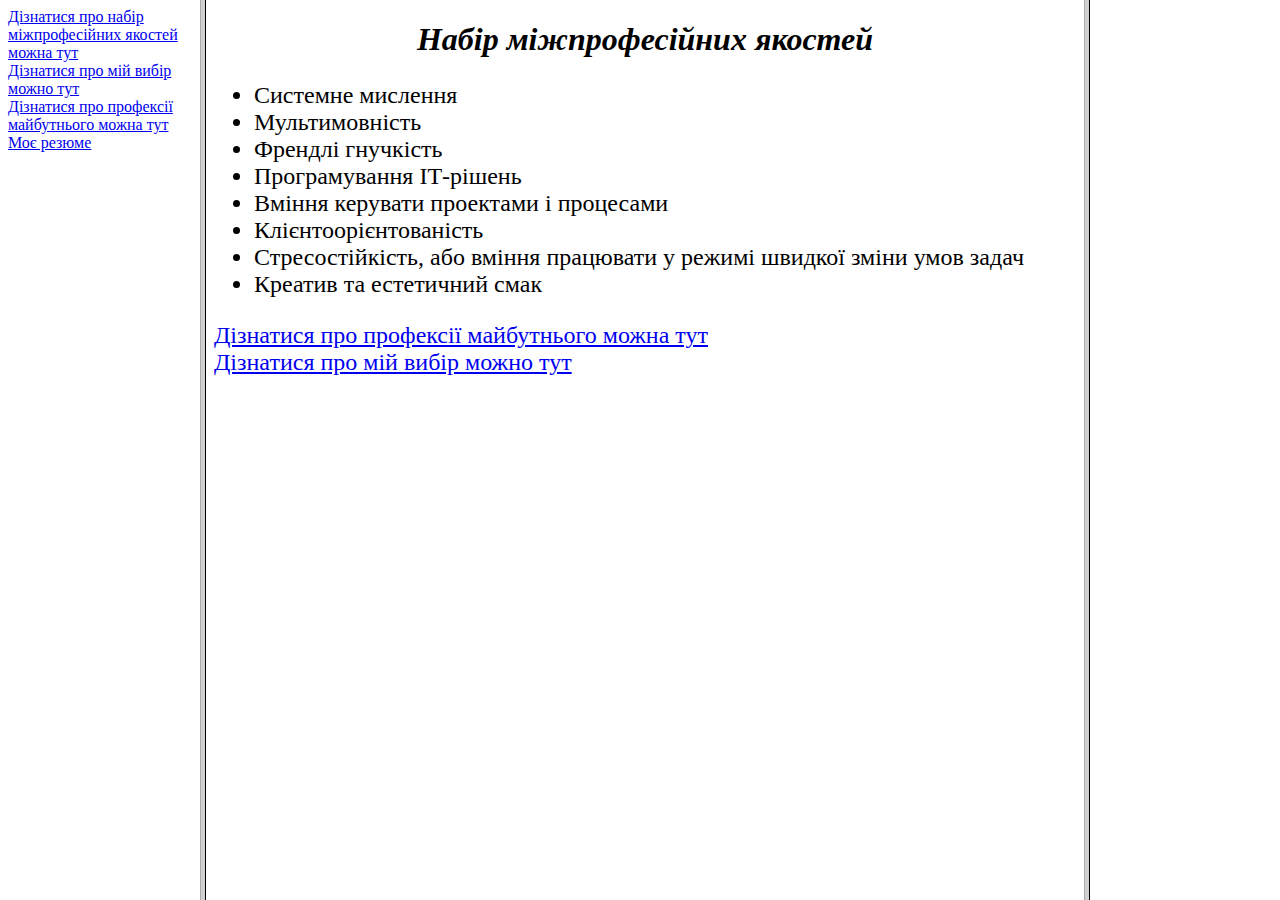
==== index.html @ 59f0477a "Update index.html" ====
<!DOCTYPE html>
<html lang="uk">
<head>
	<meta charset="UTF-8">
	<title>index</title>
</head>
<frameset cols="200,*,15%">
	<frame name="menu" src="nav.html">
		</frame>

		<frame name="main" src="sehevchenko3.html"></frame>


</frameset>
</frameset>

	

</html>
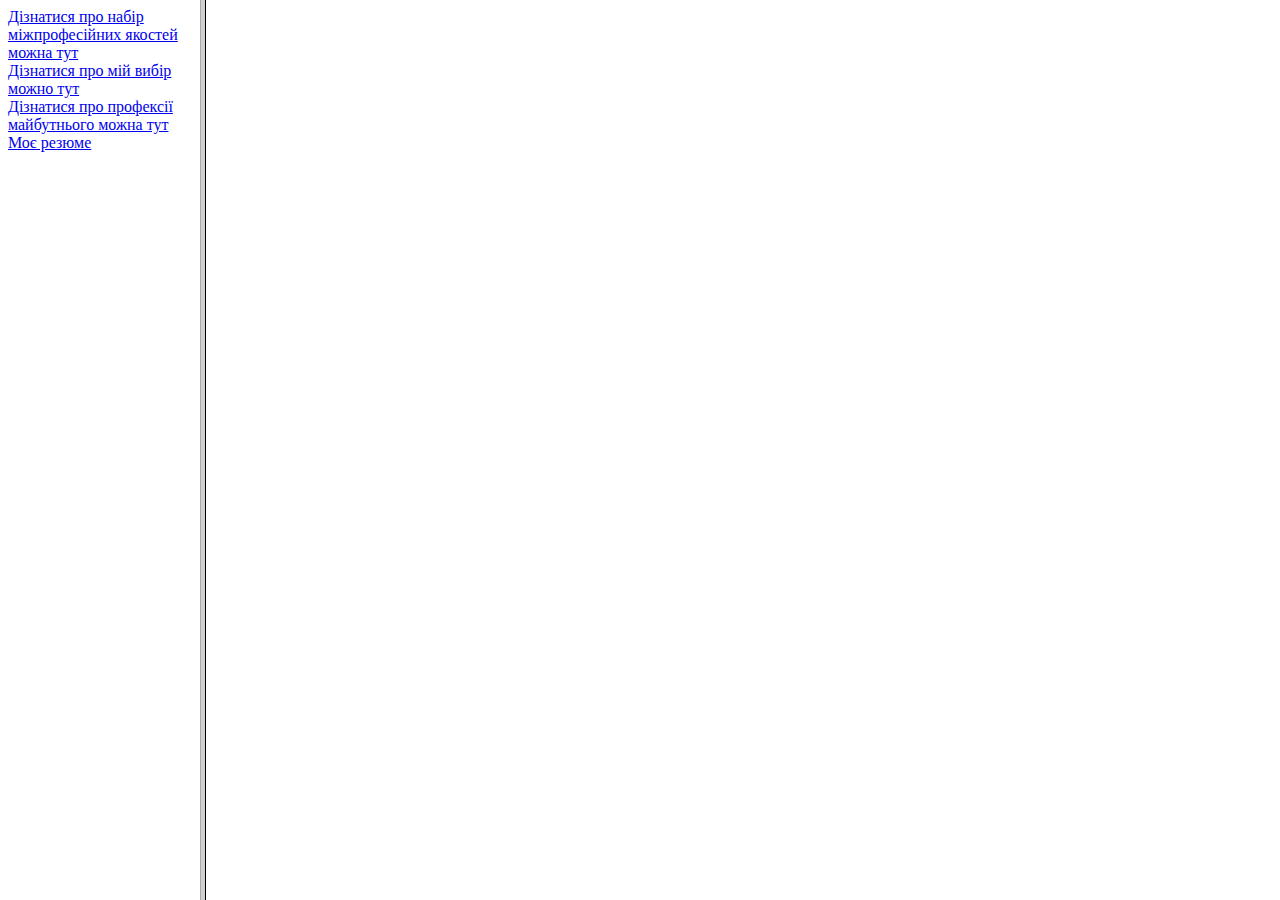
==== commit 3eef12fc: "Update index.html" ====
--- a/index.html
+++ b/index.html
@@ -6,12 +6,12 @@
 </head>
 <frameset cols="200,*,15%">
 	<frame name="menu" src="nav.html">
-		</frame>
+		
 
-		<frame name="main" src="sehevchenko3.html"></frame>
+	
 
 
-</frameset>
+
 </frameset>
 
 	
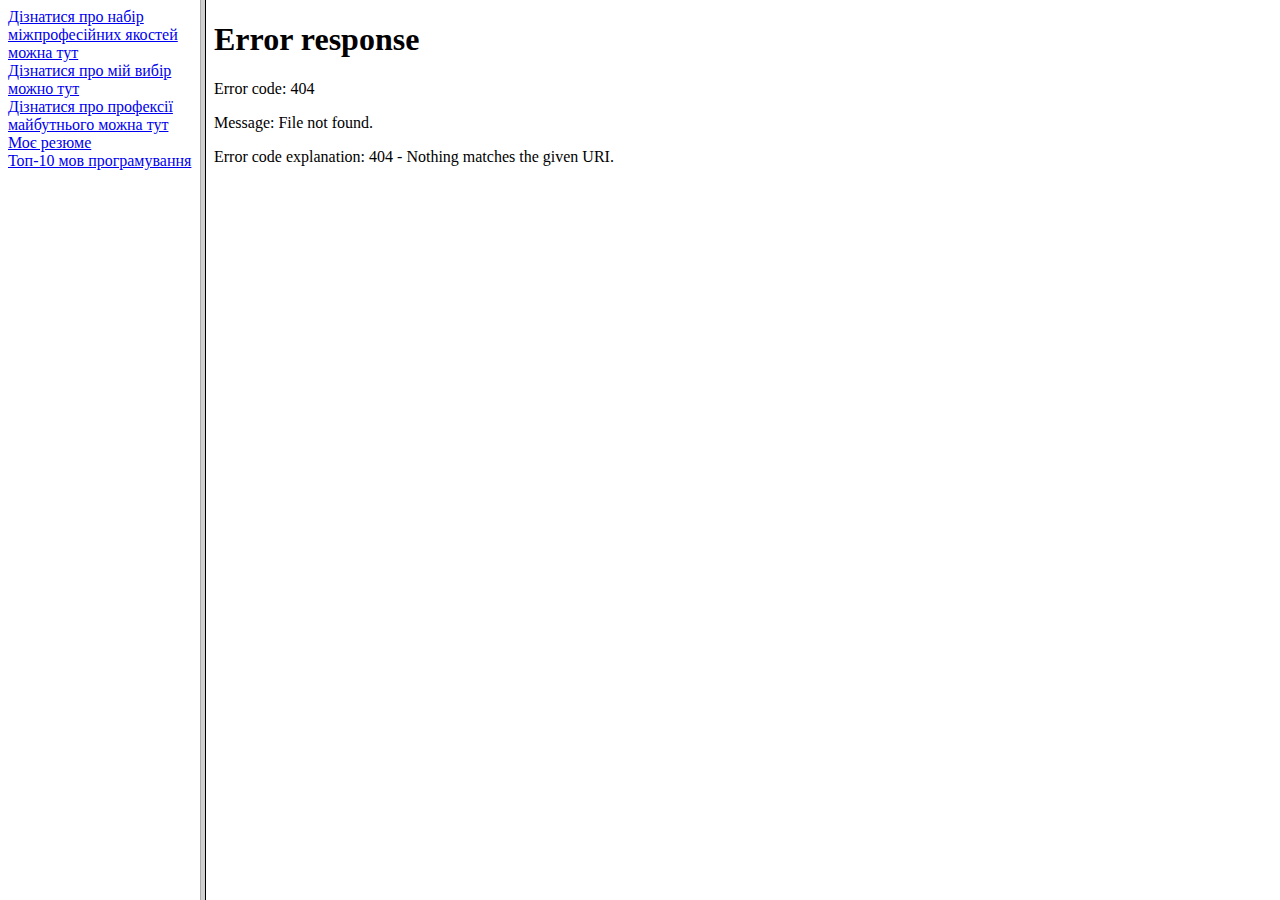
==== commit 3f1992f0: "Update index.html" ====
--- a/index.html
+++ b/index.html
@@ -4,8 +4,11 @@
 	<meta charset="UTF-8">
 	<title>index</title>
 </head>
-<frameset cols="200,*,15%">
+<frameset cols="200,*">
 	<frame name="menu" src="nav.html">
+		
+		<frame name="main" src="shevchenko3.html">
+	</frameset>
 		
 
 	
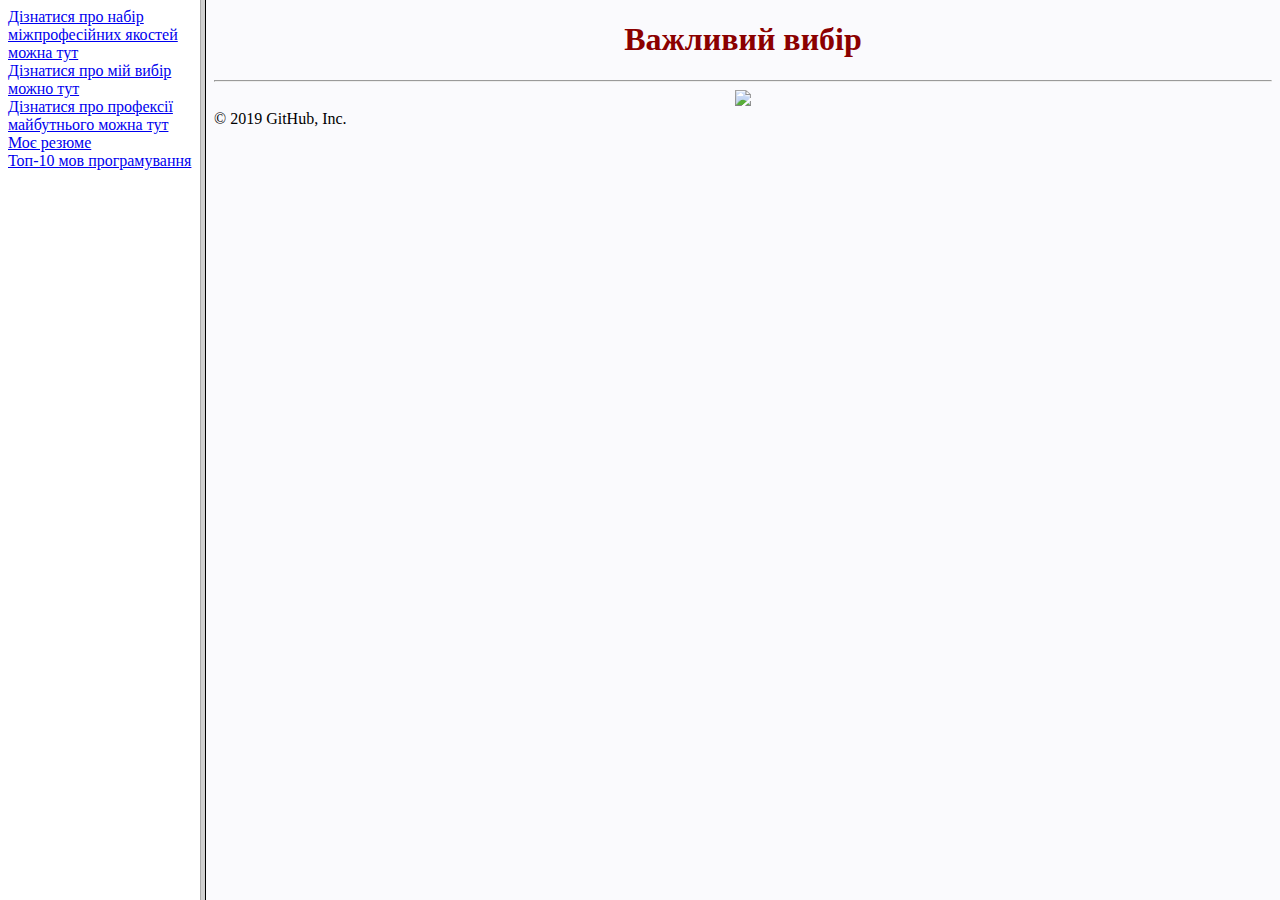
==== commit 7596022d: "Update index.html" ====
--- a/index.html
+++ b/index.html
@@ -7,7 +7,7 @@
 <frameset cols="200,*">
 	<frame name="menu" src="nav.html">
 		
-		<frame name="main" src="shevchenko3.html">
+		<frame name="main" src="new.html">
 	</frameset>
 		
 
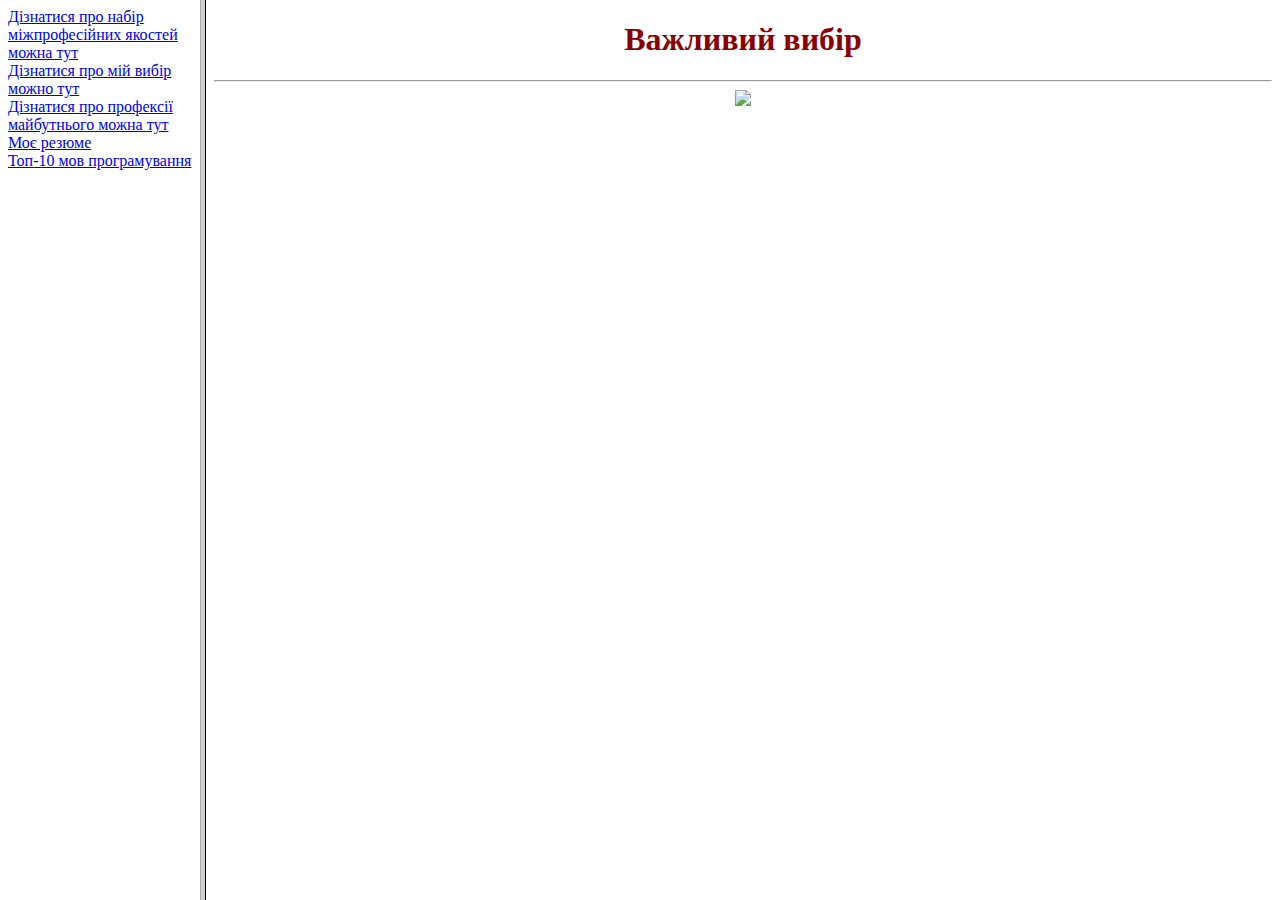
==== commit 62c15560: "Update index.html" ====
--- a/index.html
+++ b/index.html
@@ -4,7 +4,7 @@
 	<meta charset="UTF-8">
 	<title>index</title>
 </head>
-<frameset cols="200,*">
+<frameset rose="*", cols="200,*">
 	<frame name="menu" src="nav.html">
 		
 		<frame name="main" src="new.html">
